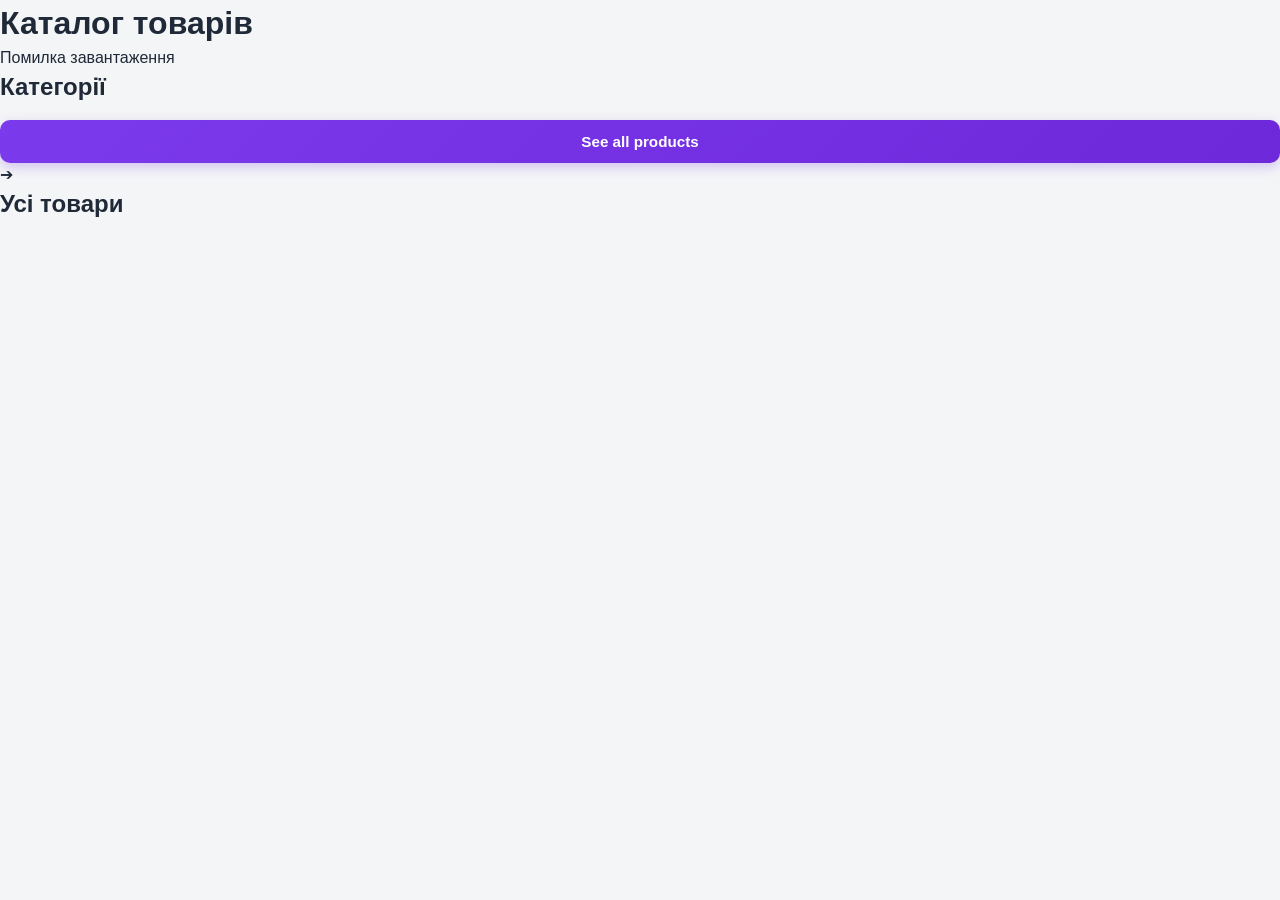
==== Lab10/index.html @ ec327c15 "Update index.html" ====
<!DOCTYPE html>
<html lang="uk">
<head>
    <meta charset="UTF-8">
    <meta http-equiv="X-UA-Compatible" content="IE=edge">
    <meta name="viewport" content="width=device-width, initial-scale=1.0">
    <title>Каталог товарів </title>
    <link rel="stylesheet" href="style.css">
    <script src="index.js" defer></script>
</head>
<body>
    <header class="header">
        <h1>Каталог товарів</h1>
        <p id="status-text" class="status-text">Завантаження даних...</p>
    </header>

    <main class="layout">
        <aside class="sidebar">
            <section class="categories-box">
                <h2>Категорії</h2>
                <ul id="categories-list" class="categories-list"></ul>
            </section>

            <button id="see-all-btn" class="see-all-btn" type="button">
                See all products
            </button>
        </aside>

        <div class="flow-arrow" aria-hidden="true">➔</div>

        <section class="products-panel">
            <div class="products-header">
                <h2 id="products-title">Усі товари</h2>
                <span id="products-count" class="products-count"></span>
            </div>
            <div id="products-grid" class="products-grid"></div>
        </section>
    </main>
</body>
</html>

    <div id="product-modal" class="modal hidden" role="dialog" aria-modal="true" aria-labelledby="modal-title">
        <div class="modal-content">
            <button id="close-modal-btn" type="button" class="modal-close" aria-label="Закрити">&times;</button>
            <div id="modal-body"></div>
        </div>
    </div>
</body>
</html>
---- Lab10/style.css ----
* {
    box-sizing: border-box;
    margin: 0;
    padding: 0;
}

body {
    font-family: -apple-system, BlinkMacSystemFont, "Segoe UI", Roboto, Arial, sans-serif;
    background-color: #f4f5f7;
    color: #1f2937;
    line-height: 1.45;
}

/* Темна шапка */
.top-header {
    background-color: #1e242b;
    color: #ffffff;
    padding: 16px 28px;
    box-shadow: 0 2px 8px rgba(0, 0, 0, 0.12);
}

.top-header-inner {
    max-width: 1320px;
    margin: 0 auto;
    display: flex;
    align-items: center;
    justify-content: space-between;
    gap: 16px;
}

.top-header h1 {
    font-size: 1.35rem;
    font-weight: 700;
}

.products-counter {
    background-color: #374151;
    color: #e5e7eb;
    font-size: 0.85rem;
    font-weight: 600;
    padding: 6px 14px;
    border-radius: 999px;
}

/* Основна сітка */
.container {
    max-width: 1320px;
    margin: 28px auto 40px;
    padding: 0 28px;
    display: grid;
    grid-template-columns: 240px 1fr;
    gap: 28px;
    align-items: start;
}

/* Ліва колонка */
.sidebar {
    display: flex;
    flex-direction: column;
    gap: 16px;
    position: sticky;
    top: 24px;
}

.categories-card {
    background-color: #ffffff;
    border: 1px solid #e5e7eb;
    border-radius: 12px;
    padding: 16px 12px;
    box-shadow: 0 2px 8px rgba(15, 23, 42, 0.04);
}

.categories-card h2 {
    font-size: 1rem;
    font-weight: 700;
    padding: 0 8px 10px;
    color: #111827;
}

.categories-list {
    list-style: none;
    max-height: 430px;
    overflow-y: auto;
    padding-right: 4px;
}

.categories-list::-webkit-scrollbar {
    width: 6px;
}

.categories-list::-webkit-scrollbar-track {
    background: #f1f5f9;
    border-radius: 6px;
}

.categories-list::-webkit-scrollbar-thumb {
    background: #cbd5e1;
    border-radius: 6px;
}

.category-item-btn {
    width: 100%;
    text-align: left;
    background: transparent;
    border: none;
    border-radius: 7px;
    padding: 9px 10px;
    font-size: 0.9rem;
    color: #374151;
    cursor: pointer;
    transition: background-color 0.15s ease, color 0.15s ease;
}

.category-item-btn:hover {
    background-color: #f3f4f6;
    color: #111827;
}

.category-item-btn.active {
    background-color: #ede9fe;
    color: #5b21b6;
    font-weight: 600;
}

/* Кнопка See all products */
.see-all-btn {
    width: 100%;
    background: linear-gradient(135deg, #7c3aed, #6d28d9);
    color: #ffffff;
    border: none;
    border-radius: 10px;
    padding: 13px 16px;
    font-size: 0.95rem;
    font-weight: 600;
    cursor: pointer;
    box-shadow: 0 4px 12px rgba(109, 40, 217, 0.25);
    transition: transform 0.15s ease, box-shadow 0.15s ease, filter 0.15s ease;
}

.see-all-btn:hover {
    filter: brightness(1.06);
    transform: translateY(-1px);
    box-shadow: 0 6px 16px rgba(109, 40, 217, 0.35);
}

/* Права секція товарів — чистий білий фон без жовтого */
.products-section {
    background-color: #ffffff;
    border: 1px solid #e5e7eb;
    border-radius: 12px;
    padding: 20px;
    box-shadow: 0 2px 8px rgba(15, 23, 42, 0.04);
}

.products-grid {
    display: grid;
    grid-template-columns: repeat(3, minmax(0, 1fr));
    gap: 22px;
}

.product-card {
    background-color: #ffffff;
    border: 1px solid #e5e7eb;
    border-radius: 12px;
    overflow: hidden;
    display: flex;
    flex-direction: column;
    cursor: pointer;
    box-shadow: 0 2px 8px rgba(15, 23, 42, 0.04);
    transition: transform 0.18s ease, box-shadow 0.18s ease;
}

.product-card:hover {
    transform: translateY(-3px);
    box-shadow: 0 10px 22px rgba(15, 23, 42, 0.09);
}

.product-img-wrap {
    width: 100%;
    height: 190px;
    background-color: #ffffff;
    display: flex;
    align-items: center;
    justify-content: center;
    padding: 12px;
}

.product-img-wrap img {
    max-width: 100%;
    max-height: 100%;
    object-fit: contain;
}

.product-body {
    padding: 18px;
    display: flex;
    flex-direction: column;
    flex: 1;
    gap: 8px;
}

.product-category {
    font-size: 0.72rem;
    font-weight: 700;
    text-transform: uppercase;
    letter-spacing: 0.06em;
    color: #6b7280;
}

.product-title {
    font-size: 1rem;
    font-weight: 700;
    color: #111827;
}

/* Повний текст опису без обрізання */
.product-desc {
    font-size: 0.84rem;
    color: #6b7280;
    overflow-wrap: break-word;
}

.product-footer {
    margin-top: auto;
    padding-top: 12px;
    display: flex;
    align-items: center;
    justify-content: space-between;
}

.product-price {
    font-size: 1.05rem;
    font-weight: 700;
    color: #16a34a;
}

.product-rating {
    background-color: #fef3c7;
    color: #92400e;
    font-size: 0.8rem;
    font-weight: 700;
    padding: 3px 9px;
    border-radius: 6px;
}

.empty-msg {
    color: #6b7280;
    padding: 20px;
}

/* Модальне вікно */
.modal {
    position: fixed;
    inset: 0;
    background-color: rgba(15, 23, 42, 0.55);
    display: flex;
    align-items: center;
    justify-content: center;
    padding: 16px;
    z-index: 50;
}

.modal.hidden {
    display: none;
}

.modal-box {
    position: relative;
    background-color: #ffffff;
    border-radius: 14px;
    max-width: 660px;
    width: 100%;
    padding: 24px;
    box-shadow: 0 20px 45px rgba(15, 23, 42, 0.25);
}

.modal-close {
    position: absolute;
    top: 12px;
    right: 16px;
    background: none;
    border: none;
    font-size: 1.6rem;
    color: #6b7280;
    cursor: pointer;
}

.modal-close:hover {
    color: #111827;
}

.modal-layout {
    display: grid;
    grid-template-columns: 210px 1fr;
    gap: 20px;
    align-items: center;
}

.modal-img {
    width: 100%;
    height: 190px;
    object-fit: contain;
    background-color: #ffffff;
    border-radius: 10px;
    padding: 10px;
}

.modal-details {
    display: flex;
    flex-direction: column;
    gap: 10px;
}

.modal-brand {
    font-size: 0.88rem;
    color: #6b7280;
}

.modal-text {
    font-size: 0.92rem;
    color: #374151;
}

@media (max-width: 1024px) {
    .products-grid {
        grid-template-columns: repeat(2, minmax(0, 1fr));
    }
}

@media (max-width: 720px) {
    .container {
        grid-template-columns: 1fr;
    }

    .sidebar {
        position: static;
    }

    .products-grid {
        grid-template-columns: 1fr;
    }

    .modal-layout {
        grid-template-columns: 1fr;
    }
}
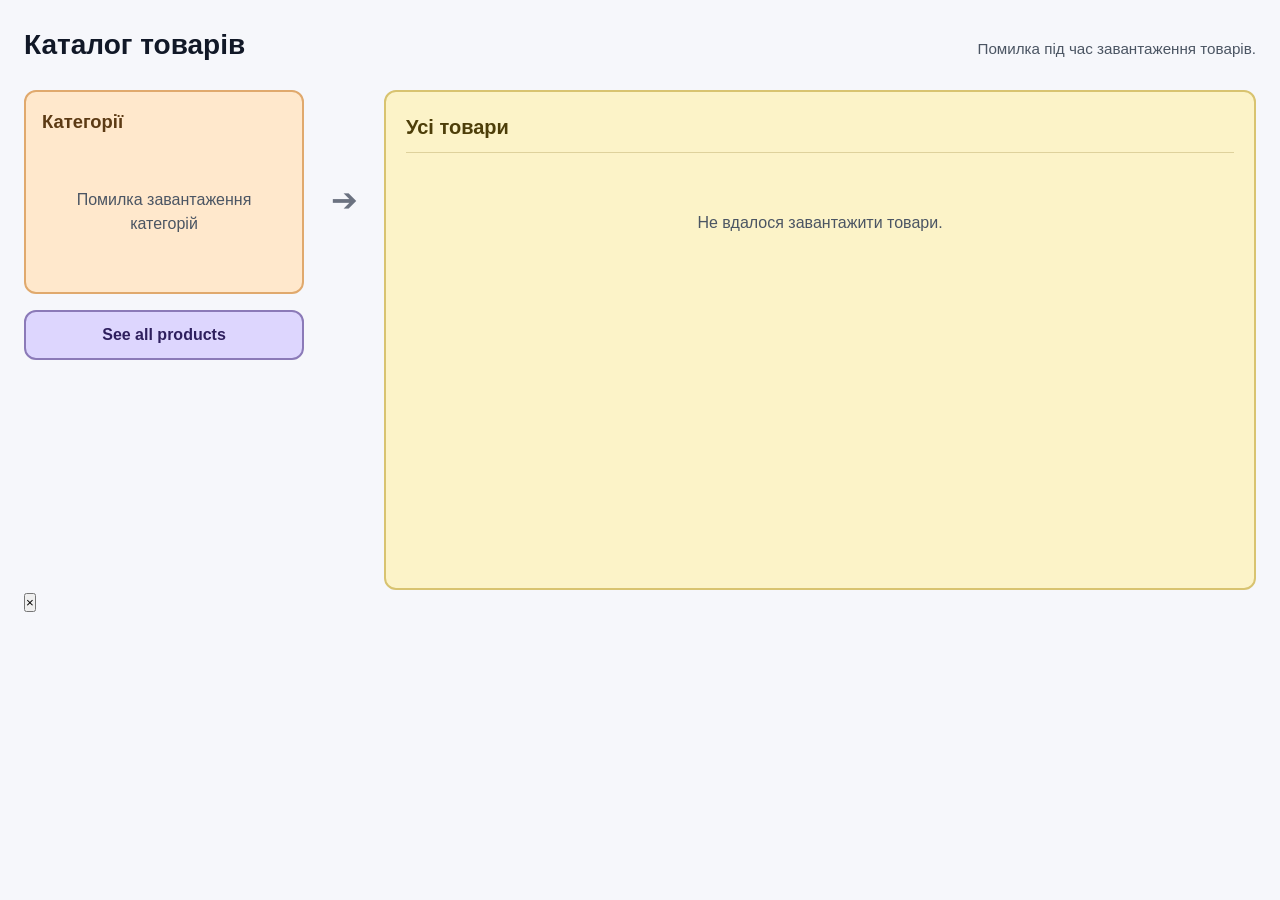
==== commit 59096391: "Update index.html" ====
--- a/Lab10/index.html
+++ b/Lab10/index.html
@@ -4,7 +4,7 @@
     <meta charset="UTF-8">
     <meta http-equiv="X-UA-Compatible" content="IE=edge">
     <meta name="viewport" content="width=device-width, initial-scale=1.0">
-    <title>Каталог товарів </title>
+    <title>Каталог товарів</title>
     <link rel="stylesheet" href="style.css">
     <script src="index.js" defer></script>
 </head>
--- a/Lab10/style.css
+++ b/Lab10/style.css
@@ -5,342 +5,255 @@
 }
 
 body {
-    font-family: -apple-system, BlinkMacSystemFont, "Segoe UI", Roboto, Arial, sans-serif;
-    background-color: #f4f5f7;
+    font-family: "Segoe UI", Tahoma, Geneva, Verdana, sans-serif;
+    background-color: #f6f7fb;
     color: #1f2937;
-    line-height: 1.45;
-}
-
-/* Темна шапка */
-.top-header {
-    background-color: #1e242b;
-    color: #ffffff;
-    padding: 16px 28px;
-    box-shadow: 0 2px 8px rgba(0, 0, 0, 0.12);
-}
-
-.top-header-inner {
-    max-width: 1320px;
+    line-height: 1.5;
+    padding: 24px;
+}
+
+.header {
+    max-width: 1280px;
+    margin: 0 auto 24px;
+    display: flex;
+    justify-content: space-between;
+    align-items: baseline;
+    flex-wrap: wrap;
+    gap: 12px;
+}
+
+.header h1 {
+    font-size: 1.75rem;
+    color: #111827;
+}
+
+.status-text {
+    font-size: 0.95rem;
+    color: #4b5563;
+}
+
+.layout {
+    max-width: 1280px;
     margin: 0 auto;
-    display: flex;
-    align-items: center;
-    justify-content: space-between;
+    display: grid;
+    grid-template-columns: 280px 48px 1fr;
     gap: 16px;
-}
-
-.top-header h1 {
-    font-size: 1.35rem;
-    font-weight: 700;
-}
-
-.products-counter {
-    background-color: #374151;
-    color: #e5e7eb;
-    font-size: 0.85rem;
-    font-weight: 600;
-    padding: 6px 14px;
-    border-radius: 999px;
-}
-
-/* Основна сітка */
-.container {
-    max-width: 1320px;
-    margin: 28px auto 40px;
-    padding: 0 28px;
-    display: grid;
-    grid-template-columns: 240px 1fr;
-    gap: 28px;
     align-items: start;
 }
 
-/* Ліва колонка */
+/* Ліва колонка: категорії + See all */
 .sidebar {
     display: flex;
     flex-direction: column;
     gap: 16px;
-    position: sticky;
-    top: 24px;
-}
-
-.categories-card {
-    background-color: #ffffff;
-    border: 1px solid #e5e7eb;
+}
+
+.categories-box {
+    background-color: #ffe8cc;
+    border: 2px solid #e0a96d;
     border-radius: 12px;
-    padding: 16px 12px;
-    box-shadow: 0 2px 8px rgba(15, 23, 42, 0.04);
-}
-
-.categories-card h2 {
-    font-size: 1rem;
-    font-weight: 700;
-    padding: 0 8px 10px;
-    color: #111827;
+    padding: 16px;
+    max-height: 620px;
+    overflow-y: auto;
+}
+
+.categories-box h2 {
+    font-size: 1.15rem;
+    margin-bottom: 12px;
+    color: #5c3a14;
 }
 
 .categories-list {
     list-style: none;
-    max-height: 430px;
-    overflow-y: auto;
-    padding-right: 4px;
-}
-
-.categories-list::-webkit-scrollbar {
-    width: 6px;
-}
-
-.categories-list::-webkit-scrollbar-track {
-    background: #f1f5f9;
-    border-radius: 6px;
-}
-
-.categories-list::-webkit-scrollbar-thumb {
-    background: #cbd5e1;
-    border-radius: 6px;
-}
-
-.category-item-btn {
+    display: flex;
+    flex-direction: column;
+    gap: 6px;
+}
+
+.category-btn {
     width: 100%;
     text-align: left;
-    background: transparent;
-    border: none;
-    border-radius: 7px;
-    padding: 9px 10px;
-    font-size: 0.9rem;
-    color: #374151;
+    padding: 8px 12px;
+    border: 1px solid rgba(146, 86, 20, 0.25);
+    border-radius: 8px;
+    background-color: rgba(255, 255, 255, 0.75);
+    color: #3b250c;
+    font-size: 0.92rem;
     cursor: pointer;
-    transition: background-color 0.15s ease, color 0.15s ease;
-}
-
-.category-item-btn:hover {
-    background-color: #f3f4f6;
-    color: #111827;
-}
-
-.category-item-btn.active {
-    background-color: #ede9fe;
-    color: #5b21b6;
-    font-weight: 600;
-}
-
-/* Кнопка See all products */
+    transition: background-color 0.2s ease, transform 0.15s ease;
+    text-transform: capitalize;
+}
+
+.category-btn:hover {
+    background-color: #ffffff;
+    transform: translateX(2px);
+}
+
+.category-btn.active {
+    background-color: #b45309;
+    color: #ffffff;
+    border-color: #b45309;
+    font-weight: 600;
+}
+
 .see-all-btn {
     width: 100%;
-    background: linear-gradient(135deg, #7c3aed, #6d28d9);
+    padding: 14px 16px;
+    background-color: #ddd6fe;
+    border: 2px solid #8b7ab8;
+    border-radius: 12px;
+    color: #2e1f5e;
+    font-size: 1rem;
+    font-weight: 600;
+    cursor: pointer;
+    transition: background-color 0.2s ease, transform 0.15s ease;
+}
+
+.see-all-btn:hover {
+    background-color: #c4b5fd;
+}
+
+.see-all-btn.active {
+    background-color: #6d28d9;
     color: #ffffff;
-    border: none;
-    border-radius: 10px;
-    padding: 13px 16px;
-    font-size: 0.95rem;
-    font-weight: 600;
-    cursor: pointer;
-    box-shadow: 0 4px 12px rgba(109, 40, 217, 0.25);
-    transition: transform 0.15s ease, box-shadow 0.15s ease, filter 0.15s ease;
-}
-
-.see-all-btn:hover {
-    filter: brightness(1.06);
-    transform: translateY(-1px);
-    box-shadow: 0 6px 16px rgba(109, 40, 217, 0.35);
-}
-
-/* Права секція товарів — чистий білий фон без жовтого */
-.products-section {
-    background-color: #ffffff;
-    border: 1px solid #e5e7eb;
+    border-color: #6d28d9;
+}
+
+/* Стрілка між панелями */
+.flow-arrow {
+    display: flex;
+    justify-content: center;
+    align-items: center;
+    height: 220px;
+    font-size: 2rem;
+    color: #6b7280;
+    user-select: none;
+}
+
+/* Права колонка: товари */
+.products-panel {
+    background-color: #fcf3c8;
+    border: 2px solid #d8c370;
     border-radius: 12px;
     padding: 20px;
-    box-shadow: 0 2px 8px rgba(15, 23, 42, 0.04);
+    min-height: 500px;
+}
+
+.products-header {
+    display: flex;
+    justify-content: space-between;
+    align-items: center;
+    margin-bottom: 18px;
+    padding-bottom: 10px;
+    border-bottom: 1px solid rgba(133, 109, 24, 0.25);
+    gap: 12px;
+    flex-wrap: wrap;
+}
+
+.products-header h2 {
+    font-size: 1.25rem;
+    color: #4d3e09;
+}
+
+.products-count {
+    font-size: 0.9rem;
+    color: #6b5712;
+    font-weight: 500;
 }
 
 .products-grid {
     display: grid;
-    grid-template-columns: repeat(3, minmax(0, 1fr));
-    gap: 22px;
+    grid-template-columns: repeat(auto-fill, minmax(220px, 1fr));
+    gap: 16px;
 }
 
 .product-card {
     background-color: #ffffff;
     border: 1px solid #e5e7eb;
-    border-radius: 12px;
-    overflow: hidden;
+    border-radius: 10px;
+    padding: 14px;
     display: flex;
     flex-direction: column;
-    cursor: pointer;
-    box-shadow: 0 2px 8px rgba(15, 23, 42, 0.04);
-    transition: transform 0.18s ease, box-shadow 0.18s ease;
+    justify-content: space-between;
+    gap: 10px;
+    box-shadow: 0 2px 6px rgba(0, 0, 0, 0.04);
+    transition: transform 0.2s ease, box-shadow 0.2s ease;
 }
 
 .product-card:hover {
     transform: translateY(-3px);
-    box-shadow: 0 10px 22px rgba(15, 23, 42, 0.09);
-}
-
-.product-img-wrap {
+    box-shadow: 0 6px 14px rgba(0, 0, 0, 0.08);
+}
+
+.product-card img {
     width: 100%;
-    height: 190px;
-    background-color: #ffffff;
-    display: flex;
-    align-items: center;
-    justify-content: center;
-    padding: 12px;
-}
-
-.product-img-wrap img {
-    max-width: 100%;
-    max-height: 100%;
+    height: 150px;
     object-fit: contain;
-}
-
-.product-body {
-    padding: 18px;
-    display: flex;
-    flex-direction: column;
-    flex: 1;
-    gap: 8px;
-}
-
-.product-category {
-    font-size: 0.72rem;
-    font-weight: 700;
-    text-transform: uppercase;
-    letter-spacing: 0.06em;
-    color: #6b7280;
+    background-color: #f9fafb;
+    border-radius: 8px;
+    padding: 6px;
 }
 
 .product-title {
     font-size: 1rem;
-    font-weight: 700;
+    font-weight: 600;
     color: #111827;
 }
 
-/* Повний текст опису без обрізання */
-.product-desc {
-    font-size: 0.84rem;
+.product-category {
+    font-size: 0.8rem;
     color: #6b7280;
-    overflow-wrap: break-word;
+    text-transform: capitalize;
+}
+
+.product-description {
+    font-size: 0.85rem;
+    color: #4b5563;
+    display: -webkit-box;
+    -webkit-line-clamp: 2;
+    -webkit-box-orient: vertical;
+    overflow: hidden;
 }
 
 .product-footer {
+    display: flex;
+    justify-content: space-between;
+    align-items: center;
     margin-top: auto;
-    padding-top: 12px;
-    display: flex;
-    align-items: center;
-    justify-content: space-between;
+    padding-top: 8px;
+    border-top: 1px solid #f3f4f6;
 }
 
 .product-price {
     font-size: 1.05rem;
     font-weight: 700;
-    color: #16a34a;
+    color: #0f766e;
 }
 
 .product-rating {
-    background-color: #fef3c7;
-    color: #92400e;
-    font-size: 0.8rem;
-    font-weight: 700;
-    padding: 3px 9px;
-    border-radius: 6px;
-}
-
-.empty-msg {
-    color: #6b7280;
-    padding: 20px;
-}
-
-/* Модальне вікно */
-.modal {
-    position: fixed;
-    inset: 0;
-    background-color: rgba(15, 23, 42, 0.55);
-    display: flex;
-    align-items: center;
-    justify-content: center;
-    padding: 16px;
-    z-index: 50;
-}
-
-.modal.hidden {
-    display: none;
-}
-
-.modal-box {
-    position: relative;
-    background-color: #ffffff;
-    border-radius: 14px;
-    max-width: 660px;
-    width: 100%;
-    padding: 24px;
-    box-shadow: 0 20px 45px rgba(15, 23, 42, 0.25);
-}
-
-.modal-close {
-    position: absolute;
-    top: 12px;
-    right: 16px;
-    background: none;
-    border: none;
-    font-size: 1.6rem;
-    color: #6b7280;
-    cursor: pointer;
-}
-
-.modal-close:hover {
-    color: #111827;
-}
-
-.modal-layout {
-    display: grid;
-    grid-template-columns: 210px 1fr;
-    gap: 20px;
-    align-items: center;
-}
-
-.modal-img {
-    width: 100%;
-    height: 190px;
-    object-fit: contain;
-    background-color: #ffffff;
-    border-radius: 10px;
-    padding: 10px;
-}
-
-.modal-details {
-    display: flex;
-    flex-direction: column;
-    gap: 10px;
-}
-
-.modal-brand {
-    font-size: 0.88rem;
-    color: #6b7280;
-}
-
-.modal-text {
-    font-size: 0.92rem;
-    color: #374151;
-}
-
-@media (max-width: 1024px) {
-    .products-grid {
-        grid-template-columns: repeat(2, minmax(0, 1fr));
-    }
-}
-
-@media (max-width: 720px) {
-    .container {
+    font-size: 0.85rem;
+    color: #b45309;
+    font-weight: 600;
+}
+
+.empty-state {
+    grid-column: 1 / -1;
+    text-align: center;
+    padding: 40px 16px;
+    color: #4b5563;
+}
+
+@media (max-width: 900px) {
+    .layout {
         grid-template-columns: 1fr;
     }
 
-    .sidebar {
-        position: static;
+    .flow-arrow {
+        height: auto;
+        transform: rotate(90deg);
     }
 
-    .products-grid {
-        grid-template-columns: 1fr;
+    .categories-box {
+        max-height: 260px;
     }
-
-    .modal-layout {
-        grid-template-columns: 1fr;
-    }
-}
+}
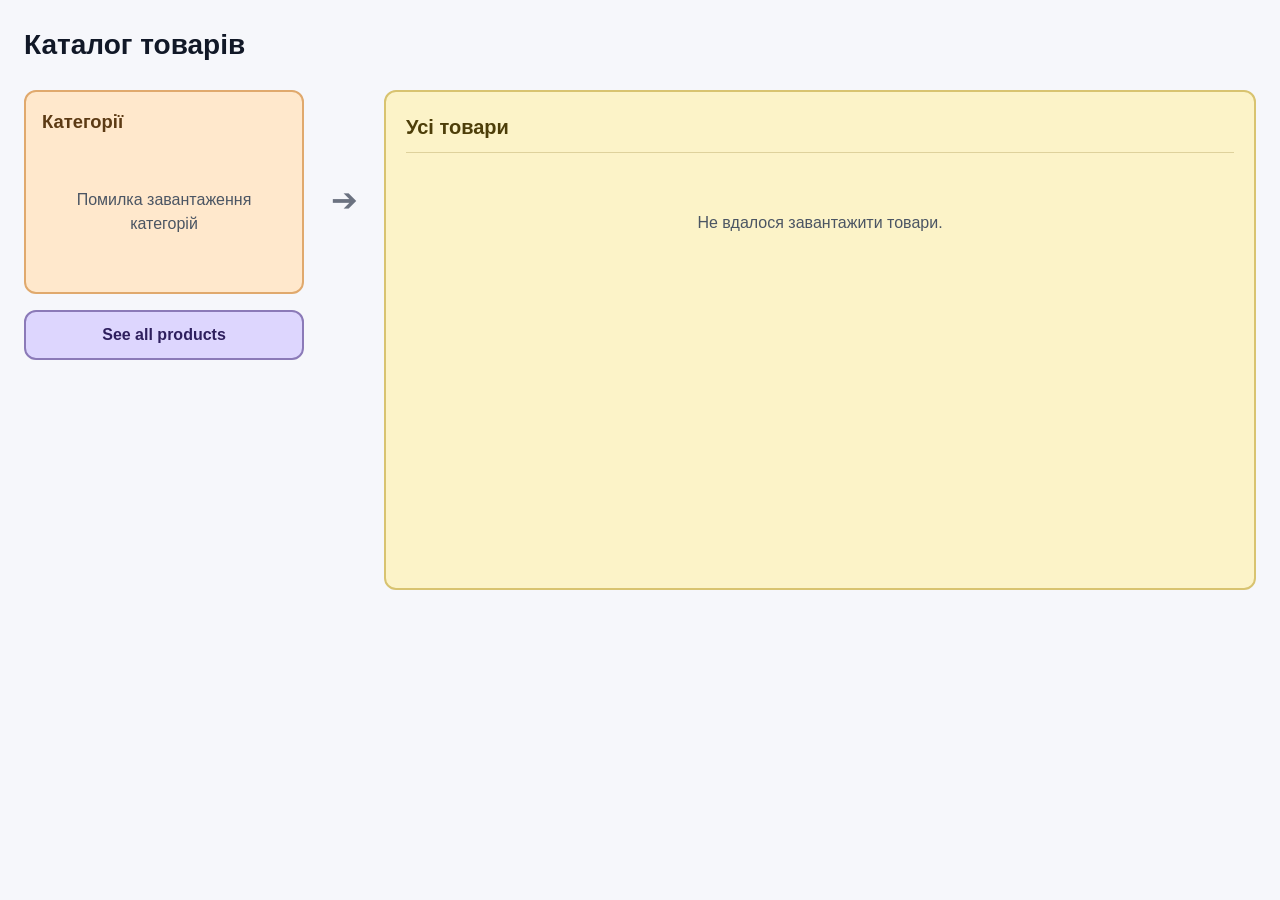
==== commit 6cbbfbca: "Update index.html" ====
--- a/Lab10/index.html
+++ b/Lab10/index.html
@@ -4,14 +4,13 @@
     <meta charset="UTF-8">
     <meta http-equiv="X-UA-Compatible" content="IE=edge">
     <meta name="viewport" content="width=device-width, initial-scale=1.0">
-    <title>Каталог товарів</title>
+    <title>Каталог товарів — DummyJSON</title>
     <link rel="stylesheet" href="style.css">
     <script src="index.js" defer></script>
 </head>
 <body>
     <header class="header">
         <h1>Каталог товарів</h1>
-        <p id="status-text" class="status-text">Завантаження даних...</p>
     </header>
 
     <main class="layout">
@@ -38,12 +37,3 @@
     </main>
 </body>
 </html>
-
-    <div id="product-modal" class="modal hidden" role="dialog" aria-modal="true" aria-labelledby="modal-title">
-        <div class="modal-content">
-            <button id="close-modal-btn" type="button" class="modal-close" aria-label="Закрити">&times;</button>
-            <div id="modal-body"></div>
-        </div>
-    </div>
-</body>
-</html>
--- a/Lab10/style.css
+++ b/Lab10/style.css
@@ -41,7 +41,6 @@
     align-items: start;
 }
 
-/* Ліва колонка: категорії + See all */
 .sidebar {
     display: flex;
     flex-direction: column;
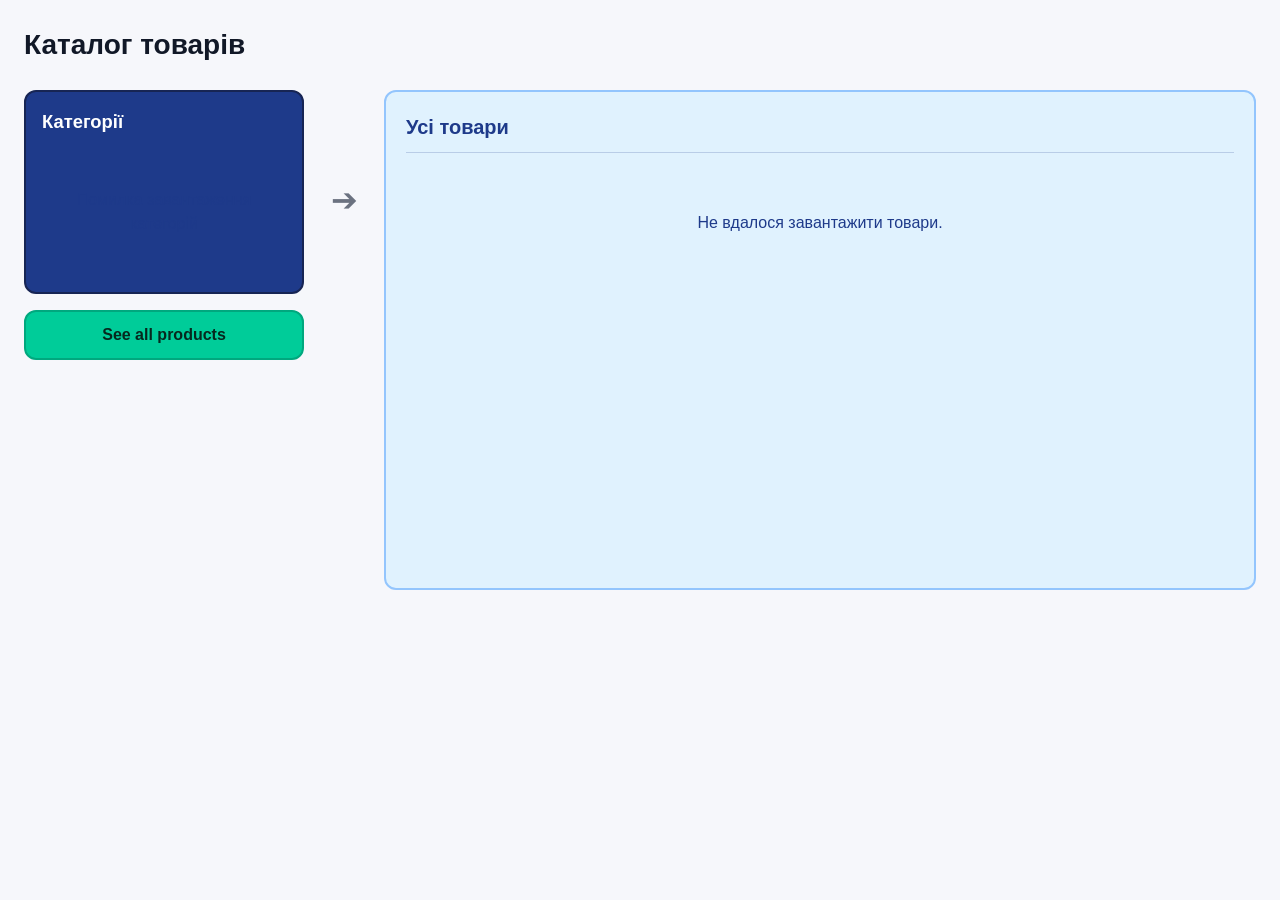
==== commit e0cd426e: "Update index.html" ====
--- a/Lab10/index.html
+++ b/Lab10/index.html
@@ -4,7 +4,7 @@
     <meta charset="UTF-8">
     <meta http-equiv="X-UA-Compatible" content="IE=edge">
     <meta name="viewport" content="width=device-width, initial-scale=1.0">
-    <title>Каталог товарів — DummyJSON</title>
+    <title>Каталог товарів</title>
     <link rel="stylesheet" href="style.css">
     <script src="index.js" defer></script>
 </head>
--- a/Lab10/style.css
+++ b/Lab10/style.css
@@ -25,11 +25,6 @@
 .header h1 {
     font-size: 1.75rem;
     color: #111827;
-}
-
-.status-text {
-    font-size: 0.95rem;
-    color: #4b5563;
 }
 
 .layout {
@@ -41,6 +36,7 @@
     align-items: start;
 }
 
+/* Ліва колонка: темно-сині категорії + зелена кнопка See all */
 .sidebar {
     display: flex;
     flex-direction: column;
@@ -48,8 +44,8 @@
 }
 
 .categories-box {
-    background-color: #ffe8cc;
-    border: 2px solid #e0a96d;
+    background-color: #1e3a8a;
+    border: 2px solid #172554;
     border-radius: 12px;
     padding: 16px;
     max-height: 620px;
@@ -59,7 +55,7 @@
 .categories-box h2 {
     font-size: 1.15rem;
     margin-bottom: 12px;
-    color: #5c3a14;
+    color: #ffffff;
 }
 
 .categories-list {
@@ -73,10 +69,10 @@
     width: 100%;
     text-align: left;
     padding: 8px 12px;
-    border: 1px solid rgba(146, 86, 20, 0.25);
+    border: 1px solid rgba(255, 255, 255, 0.2);
     border-radius: 8px;
-    background-color: rgba(255, 255, 255, 0.75);
-    color: #3b250c;
+    background-color: rgba(255, 255, 255, 0.12);
+    color: #f8fafc;
     font-size: 0.92rem;
     cursor: pointer;
     transition: background-color 0.2s ease, transform 0.15s ease;
@@ -84,38 +80,38 @@
 }
 
 .category-btn:hover {
+    background-color: rgba(255, 255, 255, 0.24);
+    transform: translateX(2px);
+}
+
+.category-btn.active {
     background-color: #ffffff;
-    transform: translateX(2px);
-}
-
-.category-btn.active {
-    background-color: #b45309;
-    color: #ffffff;
-    border-color: #b45309;
+    color: #1e3a8a;
+    border-color: #ffffff;
     font-weight: 600;
 }
 
 .see-all-btn {
     width: 100%;
     padding: 14px 16px;
-    background-color: #ddd6fe;
-    border: 2px solid #8b7ab8;
+    background-color: #00cc99;
+    border: 2px solid #00a87e;
     border-radius: 12px;
-    color: #2e1f5e;
+    color: #06281e;
     font-size: 1rem;
-    font-weight: 600;
+    font-weight: 700;
     cursor: pointer;
     transition: background-color 0.2s ease, transform 0.15s ease;
 }
 
 .see-all-btn:hover {
-    background-color: #c4b5fd;
+    background-color: #00b88a;
 }
 
 .see-all-btn.active {
-    background-color: #6d28d9;
+    background-color: #009973;
     color: #ffffff;
-    border-color: #6d28d9;
+    border-color: #007a5c;
 }
 
 /* Стрілка між панелями */
@@ -129,10 +125,10 @@
     user-select: none;
 }
 
-/* Права колонка: товари */
+/* Права колонка: ніжно-блакитна панель товарів */
 .products-panel {
-    background-color: #fcf3c8;
-    border: 2px solid #d8c370;
+    background-color: #e0f2fe;
+    border: 2px solid #93c5fd;
     border-radius: 12px;
     padding: 20px;
     min-height: 500px;
@@ -144,20 +140,20 @@
     align-items: center;
     margin-bottom: 18px;
     padding-bottom: 10px;
-    border-bottom: 1px solid rgba(133, 109, 24, 0.25);
+    border-bottom: 1px solid rgba(30, 58, 138, 0.2);
     gap: 12px;
     flex-wrap: wrap;
 }
 
 .products-header h2 {
     font-size: 1.25rem;
-    color: #4d3e09;
+    color: #1e3a8a;
 }
 
 .products-count {
     font-size: 0.9rem;
-    color: #6b5712;
-    font-weight: 500;
+    color: #1d4ed8;
+    font-weight: 600;
 }
 
 .products-grid {
@@ -168,27 +164,27 @@
 
 .product-card {
     background-color: #ffffff;
-    border: 1px solid #e5e7eb;
+    border: 1px solid #dbeafe;
     border-radius: 10px;
     padding: 14px;
     display: flex;
     flex-direction: column;
     justify-content: space-between;
     gap: 10px;
-    box-shadow: 0 2px 6px rgba(0, 0, 0, 0.04);
+    box-shadow: 0 2px 6px rgba(15, 23, 42, 0.05);
     transition: transform 0.2s ease, box-shadow 0.2s ease;
 }
 
 .product-card:hover {
     transform: translateY(-3px);
-    box-shadow: 0 6px 14px rgba(0, 0, 0, 0.08);
+    box-shadow: 0 6px 14px rgba(15, 23, 42, 0.09);
 }
 
 .product-card img {
     width: 100%;
     height: 150px;
     object-fit: contain;
-    background-color: #f9fafb;
+    background-color: #f8fafc;
     border-radius: 8px;
     padding: 6px;
 }
@@ -239,7 +235,7 @@
     grid-column: 1 / -1;
     text-align: center;
     padding: 40px 16px;
-    color: #4b5563;
+    color: #1e3a8a;
 }
 
 @media (max-width: 900px) {
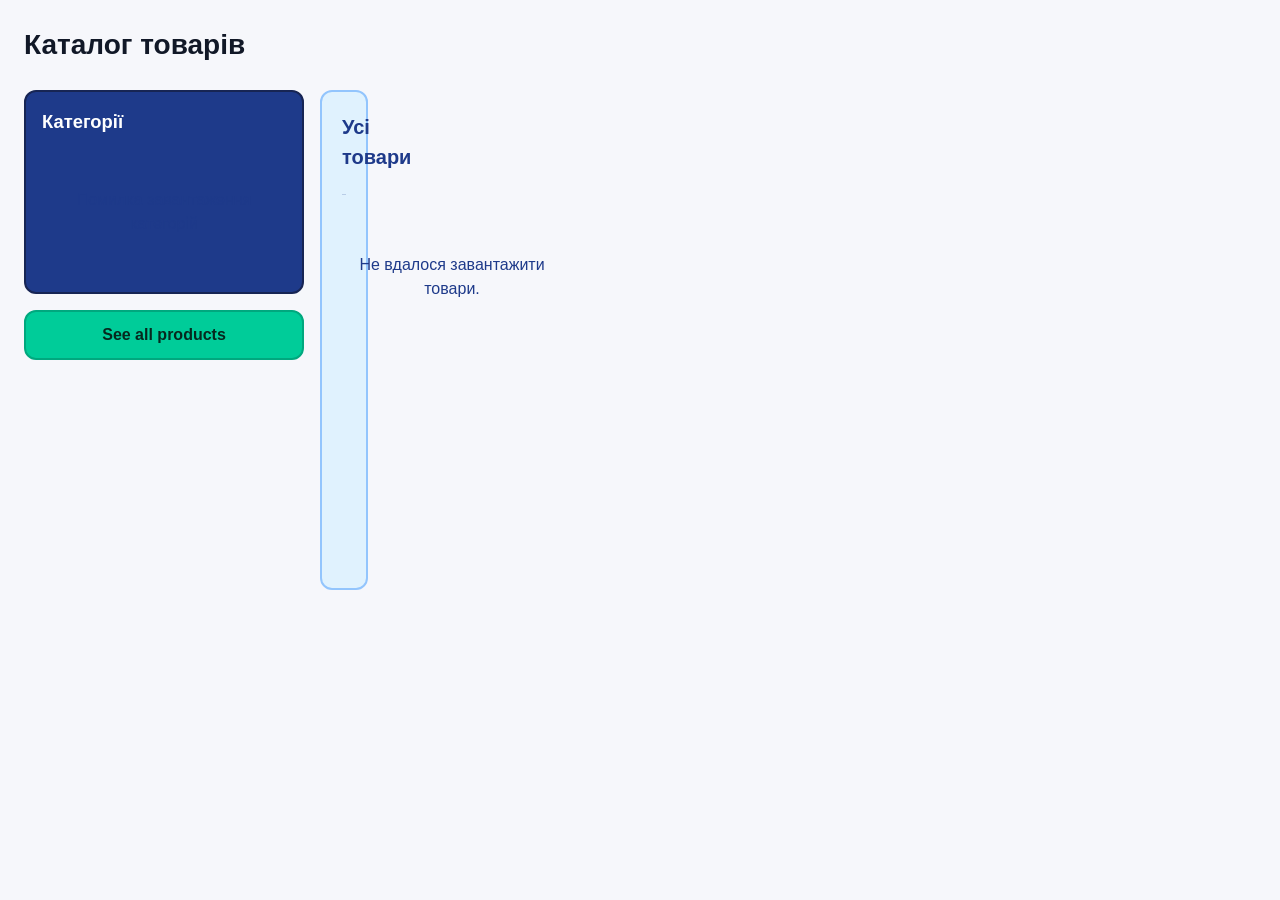
==== commit 365a720a: "Update index.html" ====
--- a/Lab10/index.html
+++ b/Lab10/index.html
@@ -25,8 +25,6 @@
             </button>
         </aside>
 
-        <div class="flow-arrow" aria-hidden="true">➔</div>
-
         <section class="products-panel">
             <div class="products-header">
                 <h2 id="products-title">Усі товари</h2>
--- a/Lab10/style.css
+++ b/Lab10/style.css
@@ -125,7 +125,6 @@
     user-select: none;
 }
 
-/* Права колонка: ніжно-блакитна панель товарів */
 .products-panel {
     background-color: #e0f2fe;
     border: 2px solid #93c5fd;
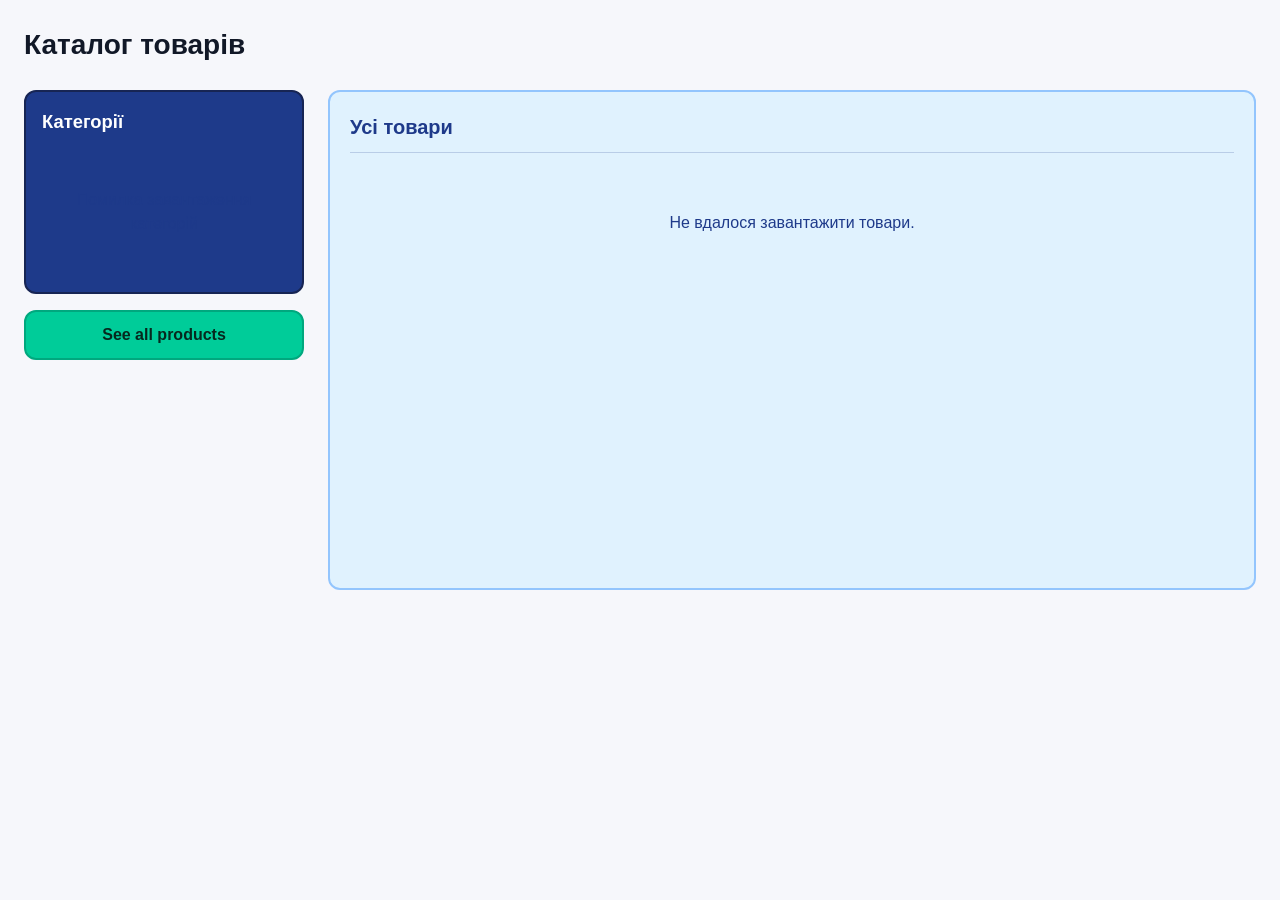
==== commit 9e93a858: "Update index.html" ====
--- a/Lab10/index.html
+++ b/Lab10/index.html
@@ -4,7 +4,7 @@
     <meta charset="UTF-8">
     <meta http-equiv="X-UA-Compatible" content="IE=edge">
     <meta name="viewport" content="width=device-width, initial-scale=1.0">
-    <title>Каталог товарів</title>
+    <title>Каталог товарів </title>
     <link rel="stylesheet" href="style.css">
     <script src="index.js" defer></script>
 </head>
--- a/Lab10/style.css
+++ b/Lab10/style.css
@@ -31,8 +31,8 @@
     max-width: 1280px;
     margin: 0 auto;
     display: grid;
-    grid-template-columns: 280px 48px 1fr;
-    gap: 16px;
+    grid-template-columns: 280px 1fr;
+    gap: 24px;
     align-items: start;
 }
 
@@ -114,17 +114,7 @@
     border-color: #007a5c;
 }
 
-/* Стрілка між панелями */
-.flow-arrow {
-    display: flex;
-    justify-content: center;
-    align-items: center;
-    height: 220px;
-    font-size: 2rem;
-    color: #6b7280;
-    user-select: none;
-}
-
+/* Права колонка: ніжно-блакитна панель товарів */
 .products-panel {
     background-color: #e0f2fe;
     border: 2px solid #93c5fd;
@@ -242,11 +232,6 @@
         grid-template-columns: 1fr;
     }
 
-    .flow-arrow {
-        height: auto;
-        transform: rotate(90deg);
-    }
-
     .categories-box {
         max-height: 260px;
     }
